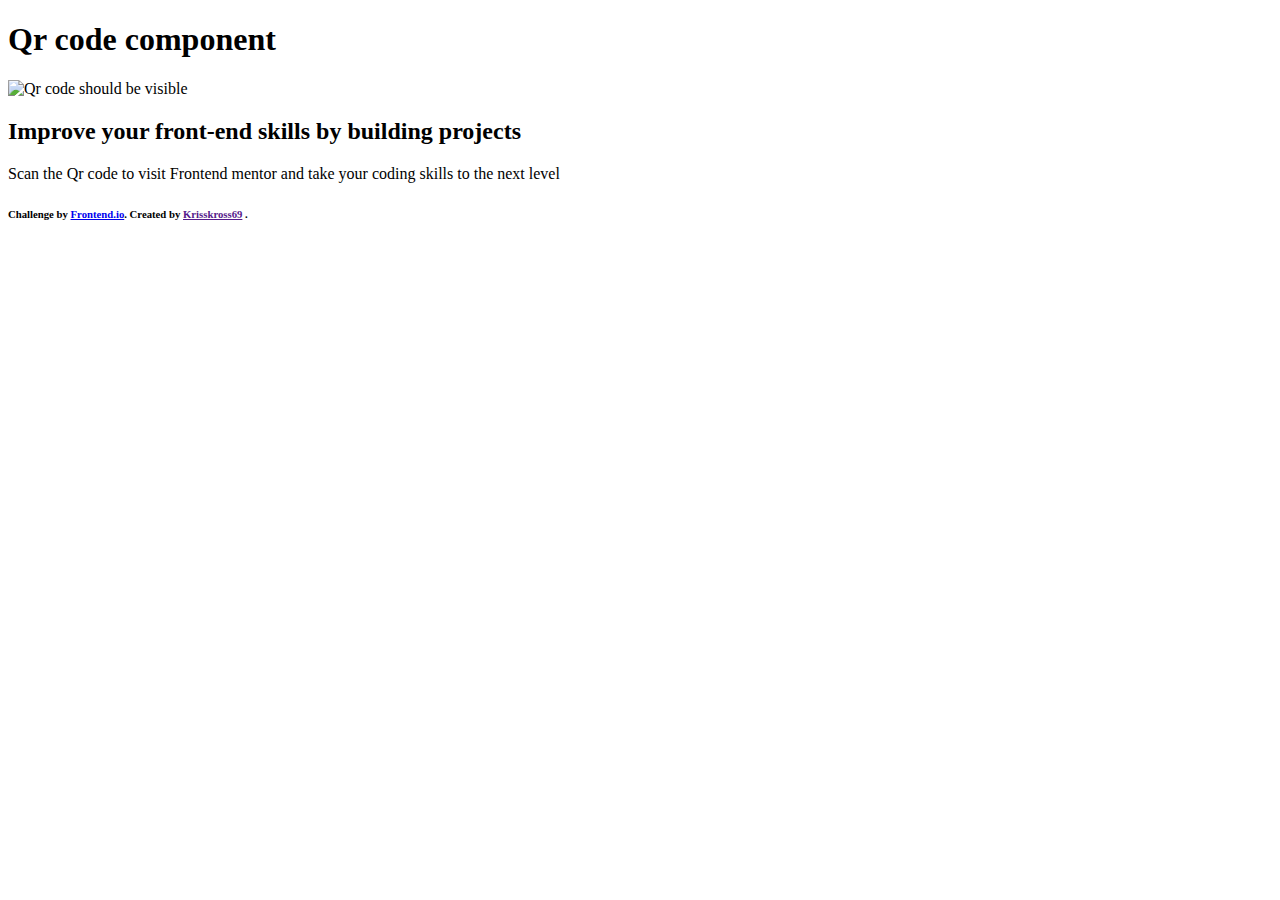
==== index.html @ 3ea5ccd7 "Add files via upload" ====
<!DOCTYPE html>
<html lang="en">

<head>
    <meta charset="UTF-8">
    <meta http-equiv="X-UA-Compatible" content="IE=edge">
    <meta name="viewport" content="width=device-width, initial-scale=1.0">
    <title>Document</title>
    <link rel="preconnect" href="https://fonts.googleapis.com">
    <link rel="preconnect" href="https://fonts.gstatic.com" crossorigin>
    <link href="https://fonts.googleapis.com/css2?family=Outfit:wght@700&family=Signika+Negative&display=swap"
        rel="stylesheet">
    <link rel="stylesheet" href="sosqr.css">
</head>

<body>
    <main>
        <h1 class="Sr-only">Qr code component</h1>
        <section class="code1">
            <img src="images/image-qr-code.png" alt="Qr code should be visible">
            <h2 class="codehead"> <span class="red">Improve your front-end</span> skills by building projects
            </h2>
            <p class="codep">Scan the Qr code to visit Frontend mentor and take your coding skills to the next level
            </p>
        </section>
    </main>
    <footer>
        <h6 class="bottom">Challenge by <a href="frontendmentor.io">Frontend.io</a>. Created by <a
                href="">Krisskross69</a> .</h6>
    </footer>
</body>

</html>
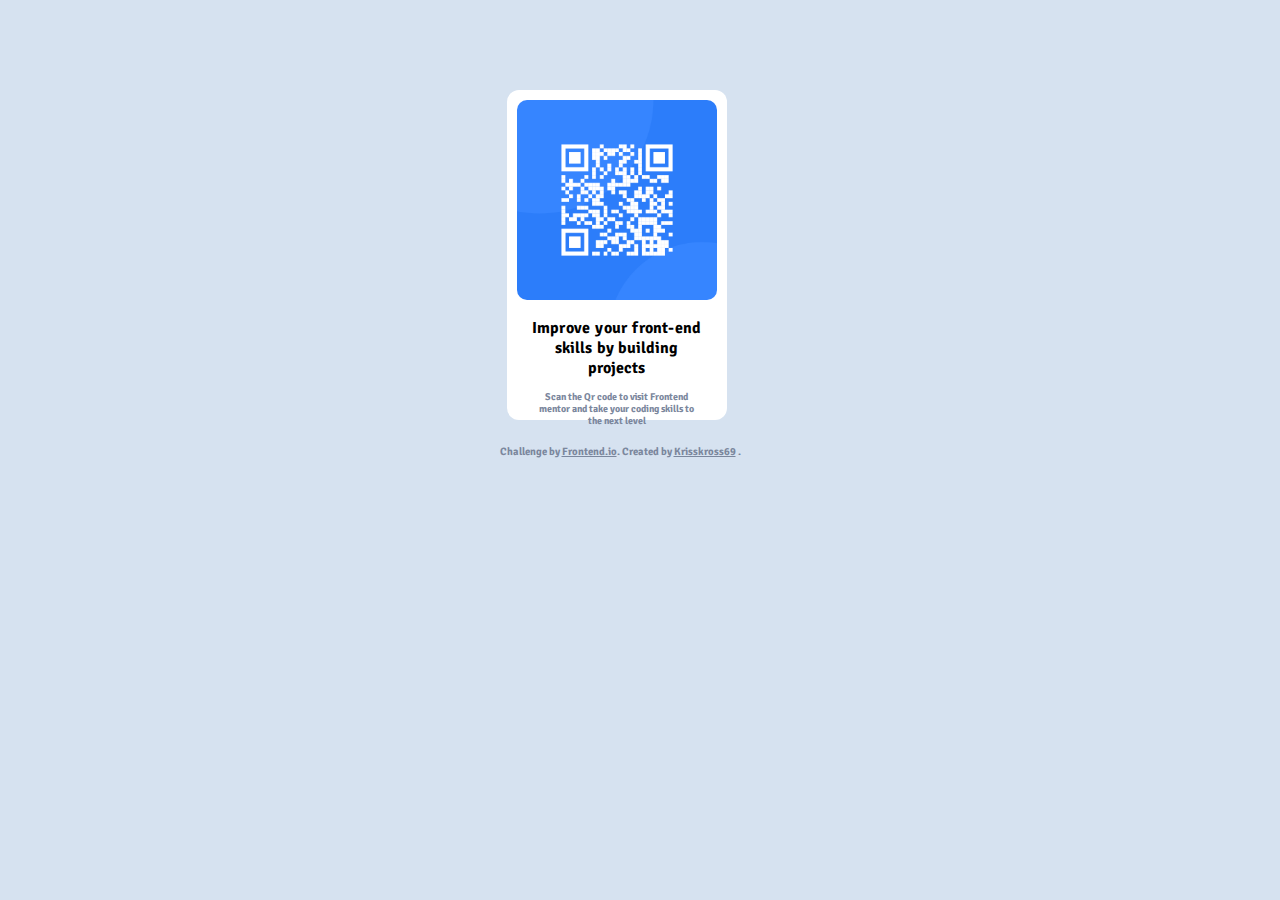
==== commit 2183aba9: "Add files via upload" ====
--- a/index.html
+++ b/index.html
@@ -10,7 +10,7 @@
     <link rel="preconnect" href="https://fonts.gstatic.com" crossorigin>
     <link href="https://fonts.googleapis.com/css2?family=Outfit:wght@700&family=Signika+Negative&display=swap"
         rel="stylesheet">
-    <link rel="stylesheet" href="sosqr.css">
+    <link rel="stylesheet" href="index.css">
 </head>
 
 <body>
--- a/index.css
+++ b/index.css
@@ -0,0 +1,62 @@
+body {
+    font-family: 'Outfit', sans-serif;
+    font-family: 'Signika Negative', sans-serif;
+    display: flex;
+    flex-direction: column;
+    align-items: center;
+    background-color: hsl(212, 46%, 89%);
+}
+
+h1.Sr-only {
+    visibility: hidden;
+}
+
+section {
+    background-color: hsl(0, 0%, 100%);
+    padding-top: 10px;
+    border-radius: 12px;
+    /* padding-bottom: 20px; */
+    text-align: center;
+    height: 320px;
+    width: 220px;
+
+
+}
+
+img {
+    height: 200px;
+    width: 200px;
+    border-radius: 10px;
+}
+
+h2.codehead {
+    font-size: 16px;
+    font-weight: 700;
+    width: 180px;
+    padding-left: 20px;
+    word-spacing: 0.5px;
+
+
+}
+
+span.red {
+    word-spacing: 1px;
+    letter-spacing: 0.2px;
+}
+
+p.codep {
+    font-size: 10px;
+    color: hsl(220, 15%, 55%);
+    width: 160px;
+    font-weight: 700;
+    padding-left: 30px;
+}
+
+h6.bottom {
+    color: hsl(220, 15%, 55%);
+    padding-right: 40px;
+}
+
+a {
+    color: hsl(220, 15%, 55%);
+}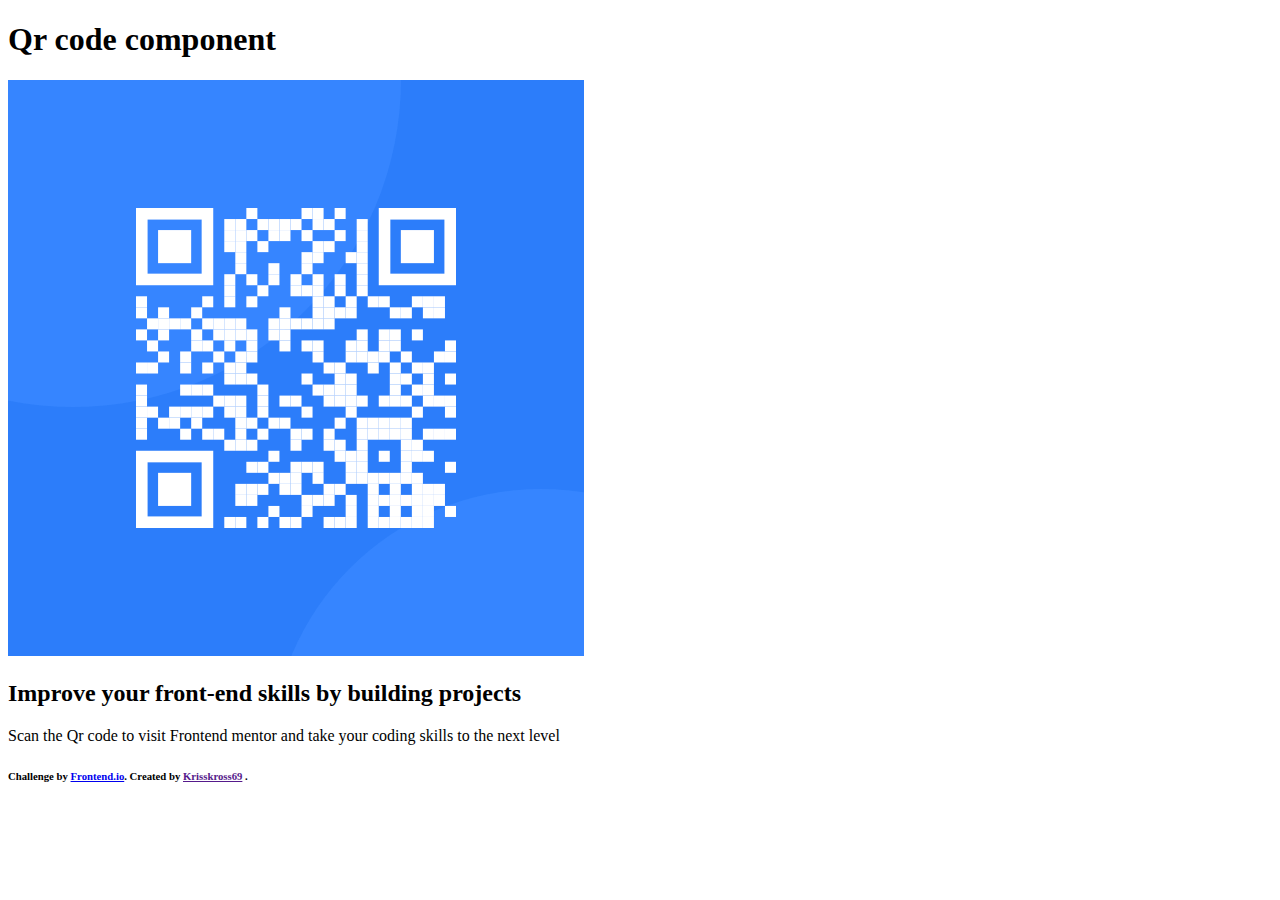
==== commit a48d5d44: "Add files via upload" ====
--- a/index.html
+++ b/index.html
@@ -10,7 +10,7 @@
     <link rel="preconnect" href="https://fonts.gstatic.com" crossorigin>
     <link href="https://fonts.googleapis.com/css2?family=Outfit:wght@700&family=Signika+Negative&display=swap"
         rel="stylesheet">
-    <link rel="stylesheet" href="index.css">
+    <link rel="stylesheet" href="css/style.css">
 </head>
 
 <body>
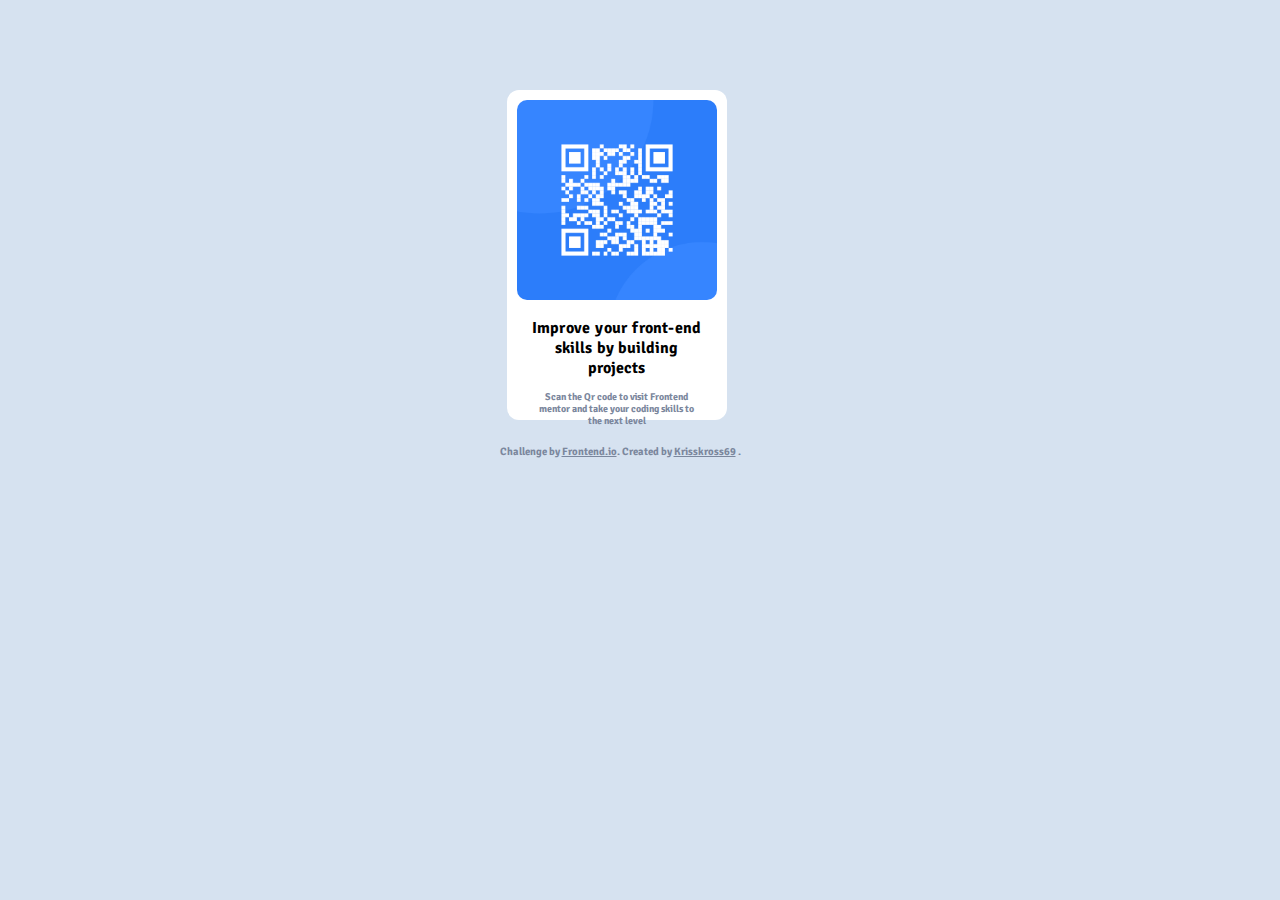
==== commit 3fde2d78: "Add files via upload" ====
--- a/index.html
+++ b/index.html
@@ -10,7 +10,7 @@
     <link rel="preconnect" href="https://fonts.gstatic.com" crossorigin>
     <link href="https://fonts.googleapis.com/css2?family=Outfit:wght@700&family=Signika+Negative&display=swap"
         rel="stylesheet">
-    <link rel="stylesheet" href="css/style.css">
+    <link rel="stylesheet" href="style.css">
 </head>
 
 <body>
--- a/style.css
+++ b/style.css
@@ -0,0 +1,62 @@
+body {
+    font-family: 'Outfit', sans-serif;
+    font-family: 'Signika Negative', sans-serif;
+    display: flex;
+    flex-direction: column;
+    align-items: center;
+    background-color: hsl(212, 46%, 89%);
+}
+
+h1.Sr-only {
+    visibility: hidden;
+}
+
+section {
+    background-color: hsl(0, 0%, 100%);
+    padding-top: 10px;
+    border-radius: 12px;
+    /* padding-bottom: 20px; */
+    text-align: center;
+    height: 320px;
+    width: 220px;
+
+
+}
+
+img {
+    height: 200px;
+    width: 200px;
+    border-radius: 10px;
+}
+
+h2.codehead {
+    font-size: 16px;
+    font-weight: 700;
+    width: 180px;
+    padding-left: 20px;
+    word-spacing: 0.5px;
+
+
+}
+
+span.red {
+    word-spacing: 1px;
+    letter-spacing: 0.2px;
+}
+
+p.codep {
+    font-size: 10px;
+    color: hsl(220, 15%, 55%);
+    width: 160px;
+    font-weight: 700;
+    padding-left: 30px;
+}
+
+h6.bottom {
+    color: hsl(220, 15%, 55%);
+    padding-right: 40px;
+}
+
+a {
+    color: hsl(220, 15%, 55%);
+}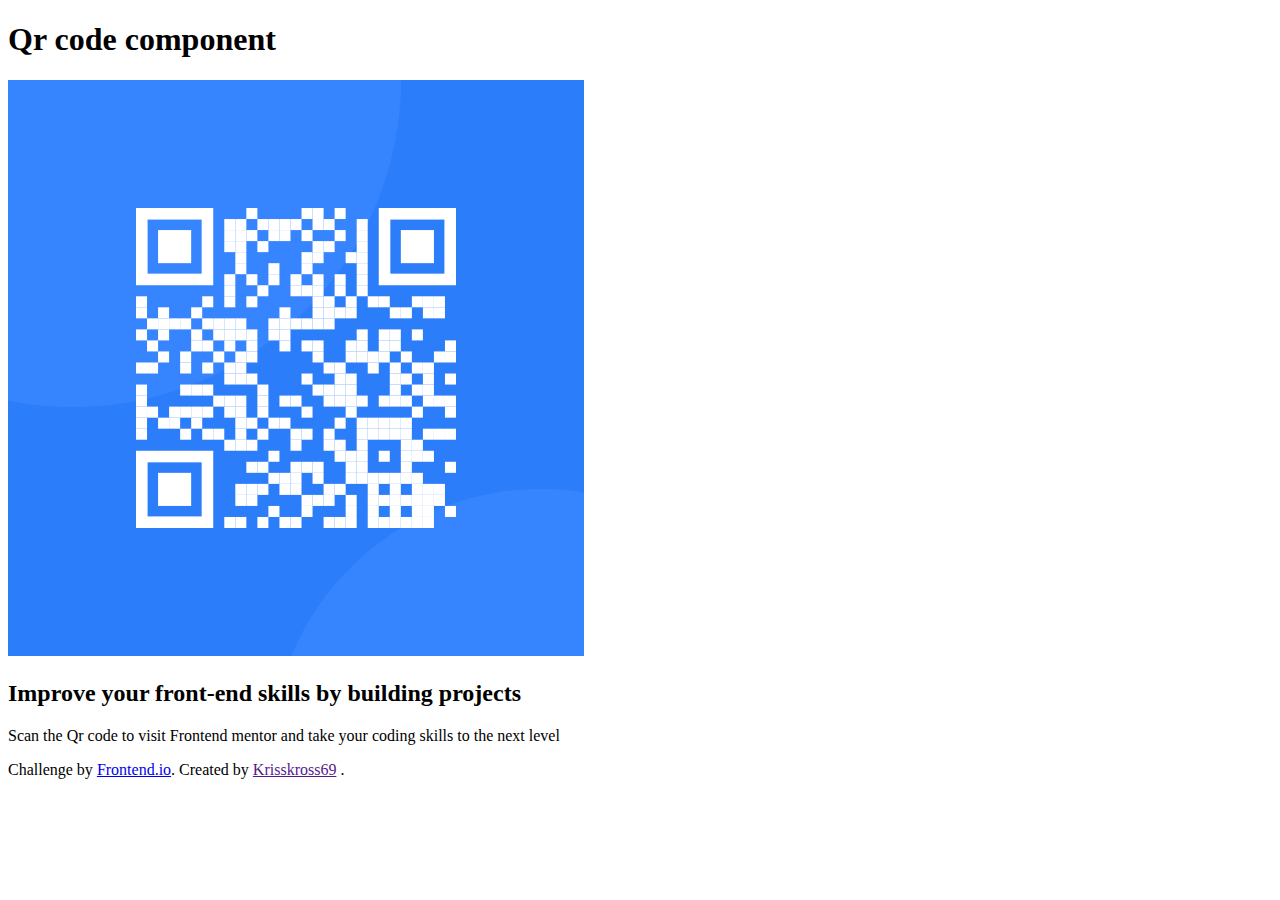
==== commit 3a95eb94: "Update index.html" ====
--- a/index.html
+++ b/index.html
@@ -10,7 +10,7 @@
     <link rel="preconnect" href="https://fonts.gstatic.com" crossorigin>
     <link href="https://fonts.googleapis.com/css2?family=Outfit:wght@700&family=Signika+Negative&display=swap"
         rel="stylesheet">
-    <link rel="stylesheet" href="style.css">
+    <link rel="stylesheet" href="css/style.css">
 </head>
 
 <body>
@@ -25,9 +25,9 @@
         </section>
     </main>
     <footer>
-        <h6 class="bottom">Challenge by <a href="frontendmentor.io">Frontend.io</a>. Created by <a
-                href="">Krisskross69</a> .</h6>
+        <p class="bottom">Challenge by <a href="frontendmentor.io">Frontend.io</a>. Created by <a
+                href="">Krisskross69</a> .</p>
     </footer>
 </body>
 
-</html>+</html>
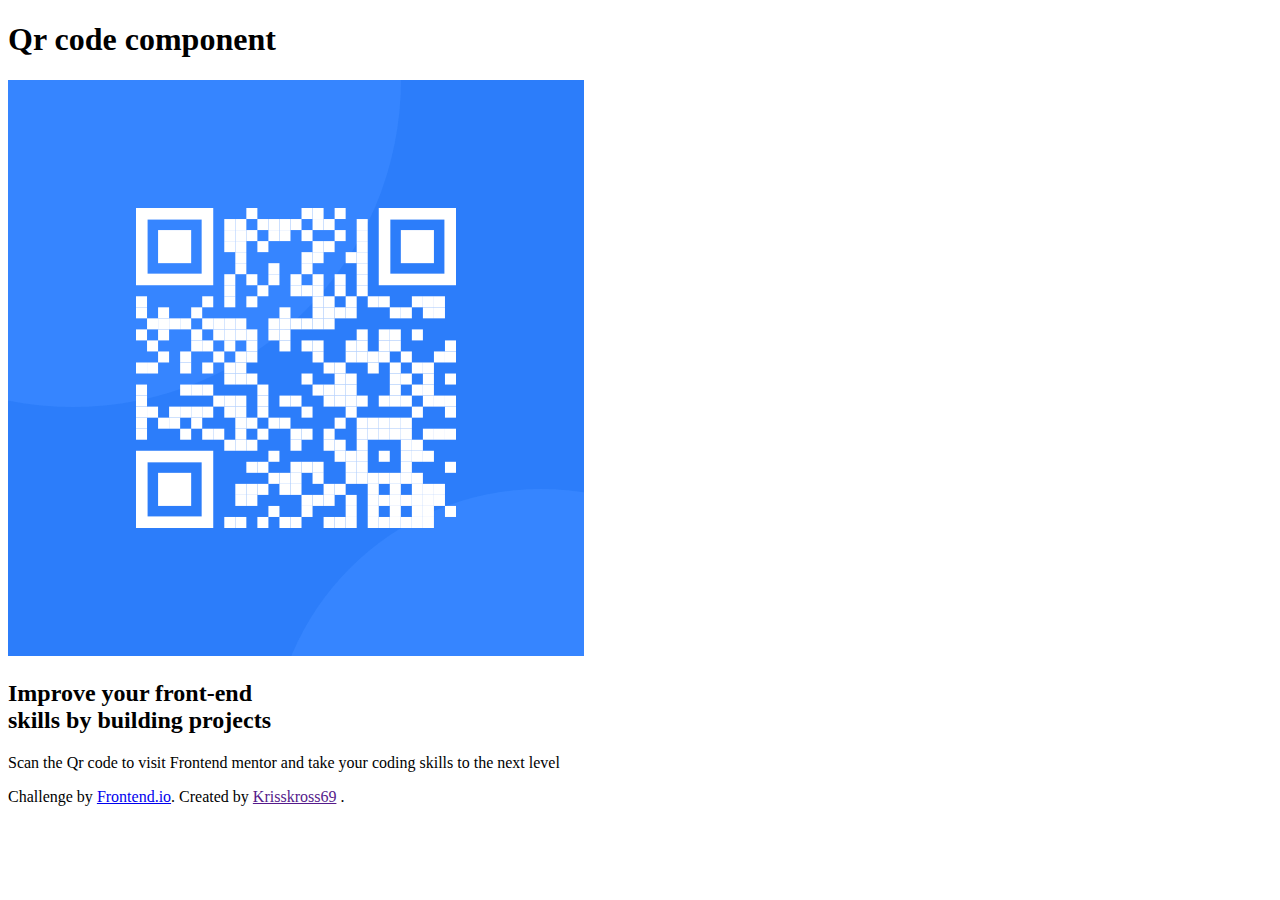
==== commit e8c3cabb: "Update index.html" ====
--- a/index.html
+++ b/index.html
@@ -17,8 +17,8 @@
     <main>
         <h1 class="Sr-only">Qr code component</h1>
         <section class="code1">
-            <img src="images/image-qr-code.png" alt="Qr code should be visible">
-            <h2 class="codehead"> <span class="red">Improve your front-end</span> skills by building projects
+            <img src="images/image-qr-code.png" alt="QR code to frontendmentor.io">
+            <h2 class="codehead"> Improve your front-end <br> skills by building projects
             </h2>
             <p class="codep">Scan the Qr code to visit Frontend mentor and take your coding skills to the next level
             </p>
